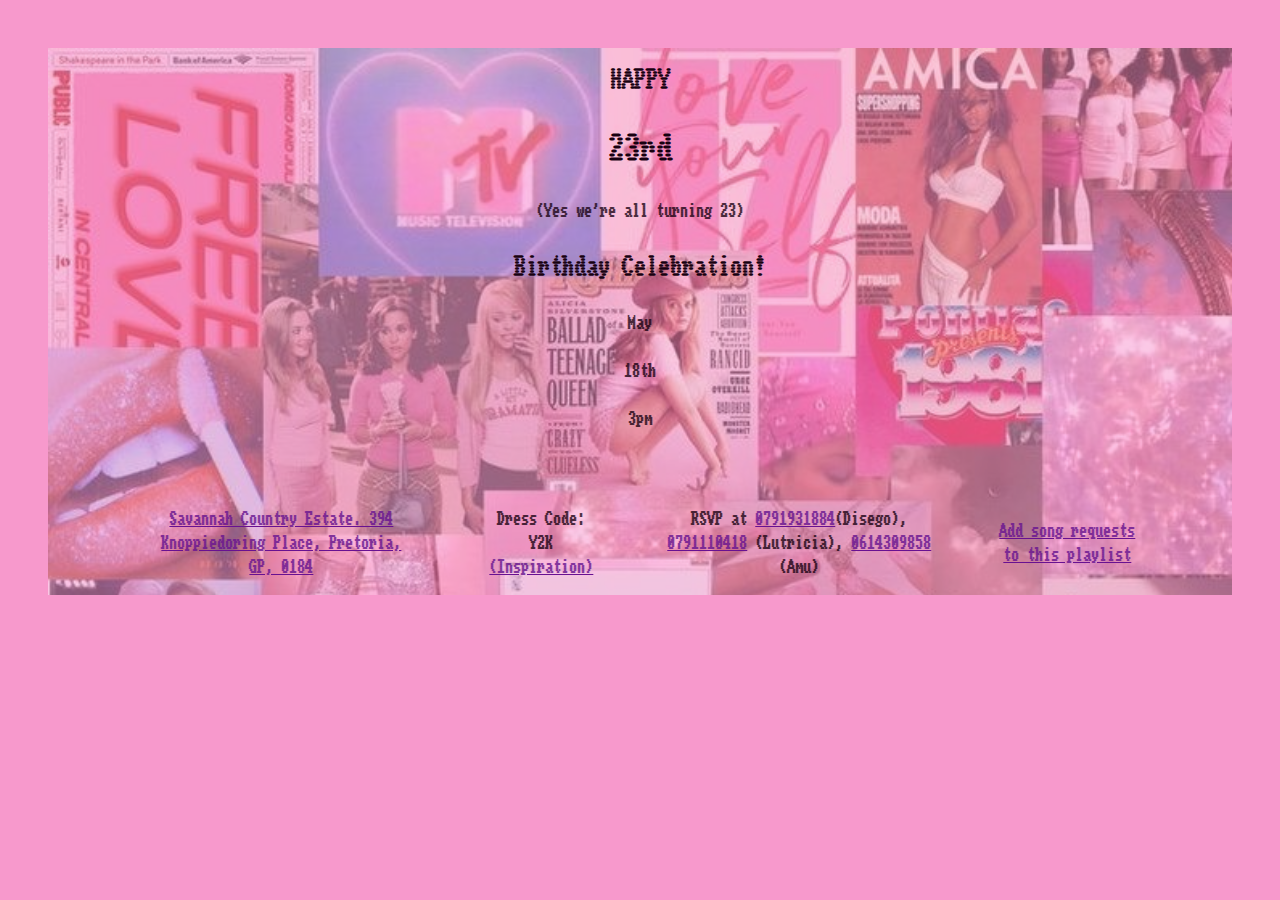
==== birthday.html @ 3f51f491 "Add files via upload" ====
<!DOCTYPE html>
<html lang="en">
    <head>
        <meta charset="UTF-8">
        <meta name="viewport" content="width=device-width, initial-scale=1.0">
        <title>Y2K Party!!</title>
        <link rel="stylesheet" href="birthday.css">
        <link rel="preconnect" href="https://fonts.googleapis.com">
        <link rel="preconnect" href="https://fonts.gstatic.com" crossorigin>
        <link href="https://fonts.googleapis.com/css2?family=Rubik+Bubbles&family=Workbench&display=swap" rel="stylesheet">
    </head>
    <body>
        <div class="y2k-wrap">
            <div class="y2kPic">
            <img class="image-bg" src="y2k.jpg" alt="">    
            </div>
            <div class="y2k-content">
                <div id="main">
                    <section>
                        <h2 id="subtext">HAPPY</h2>
                    </section>
                    <section id="age">
                        <h1 id="bold-age"><strong>23rd</strong></h1>
                        <p>(Yes we're all turning 23)</p>
                    </section>
                    <section>
                        <h2 id="subtext">Birthday Celebration!</h2>
                    </section>
                    <section id="date">
                        <p>May</p>
                        <p id="month">18th</p>
                        <p>3pm</p>
                    </section>
                </div>
                <div id="end">
                    <section id="details">
                        <a id="link" href="https://maps.app.goo.gl/jqdg8rMGbn9ZMuNX9" target="_blank">Savannah Country Estate. 394 Knoppiedoring Place, Pretoria, GP, 0184</a>
                        <p id="theme">Dress Code: Y2K <a id="link" href="https://pin.it/6pymySXWF" target="_blank">(Inspiration)</a></p>
                        <p id="contacts">RSVP at <a href="tel:0791931884">0791931884</a>(Disego), <a href="tel:0791110418">0791110418</a> (Lutricia), <a href="tel:0614309858">0614309858</a> (Amu)</p>
                        <a id="link" href="https://www.youtube.com/playlist?list=PLr6uBvqRZrw15yFeYkweN6Z4vASxfW-F4&jct=kNP3lE8rgXK4UCINasIFBoE6-KMHWg" target="_blank">Add song requests to this playlist</a>
                    </section>
                </div>
            </div>
        </div>
    </body>
</html>
---- birthday.css ----
*,
*::before,
*::after {
    box-sizing: border-box;
}

:root {
    --ff-primary: "Workbench", sans-serif;;
   /*  --ff-secondary: ; */

    --fw-reg: 800;
    --fw-bold: 800;

    --clr-light: #db2662;
    --clr-bgr: #f799cc;
    --clr-accent1: #D17E0A;
    --clr-accent2: #681191;
    --clr-accent3: #5CDF34;

    --fs-h1: 3rem;
    --fs-h2: 2.25rem;
    --fs-h3: 1.25rem;
    --fs-body: 1rem;

    --bs: 0.25em 0.25em 0.75em rgba(94, 4, 67, 0.55),
          0.125em 0.125em 0.25em rgba(99, 7, 76, 0.45); 

}

@media (min-width: 800px) {
    :root {
        --fs-h1: 4.5rem;
        --fs-h2: 3.75rem;
        --fs-h3: 1.5rem;
        --fs-body: 1.125rem;
    }
}

@media (max-width: 1179px){
    .image-bg {
        display: none;
    }
}

@media (min-width: 1180px){
    .y2k-content {
        color: rgba(24, 1, 17)
    }
}

.y2k-content {
    position: relative;
}
.y2k-wrap {
    overflow: hidden;
    position: relative;
}

.image-bg {
    opacity: 0.5;
    position: absolute;
    width: 100%;
    height: auto;
    left: 0;
    top: 0;
}

body {
    background-color: var(--clr-bgr);
    margin: 0;
    font-family: var(--ff-primary);
    color: var(--clr-light);
    display: block;
    padding: 3rem;
}

#details {
    display: flex;
    flex-direction: row;
    justify-content: space-around;
    align-items: center;
    padding-left: 6rem;
    padding-right: 6rem;
    padding-top: 3rem;
    gap: 4rem;
    text-align: center;
    line-height: 1.5rem;
}

#main {
    display: flex;
    flex-direction: column;
    justify-content: center;
    align-items: center;
}

#main * {
    display: flex;
    flex-direction: column;
    justify-content: center;
    align-items: center;
}

a {
    list-style: none;
    color: var(--clr-accent2)
}
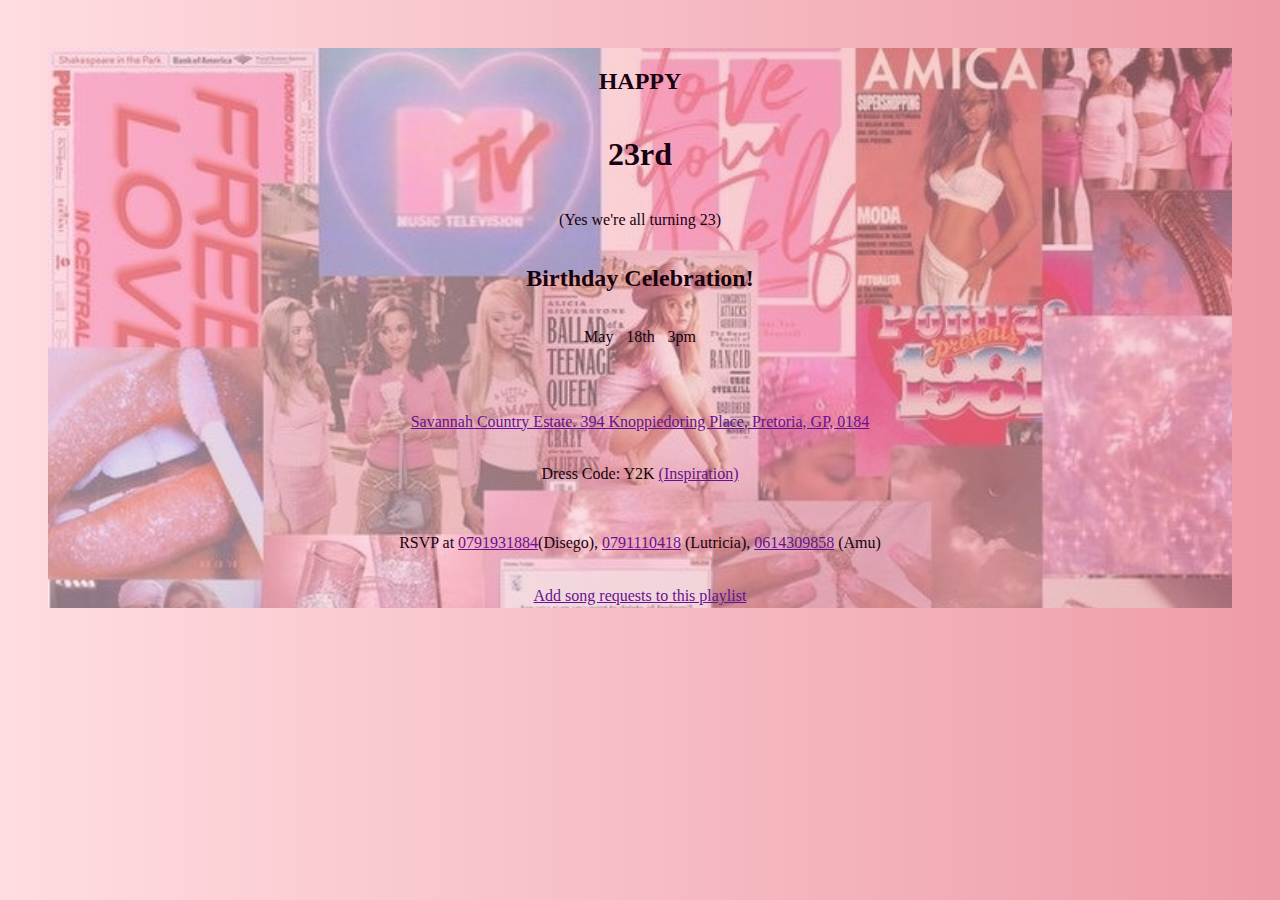
==== commit 2951110f: "new font import" ====
--- a/birthday.html
+++ b/birthday.html
@@ -7,25 +7,30 @@
         <link rel="stylesheet" href="birthday.css">
         <link rel="preconnect" href="https://fonts.googleapis.com">
         <link rel="preconnect" href="https://fonts.gstatic.com" crossorigin>
-        <link href="https://fonts.googleapis.com/css2?family=Rubik+Bubbles&family=Workbench&display=swap" rel="stylesheet">
+        <link href="https://fonts.googleapis.com/css2?family=Shrikhand&display=swap" rel="stylesheet">
     </head>
     <body>
         <div class="y2k-wrap">
             <div class="y2kPic">
             <img class="image-bg" src="y2k.jpg" alt="">    
             </div>
+            <div class="y2kbg">
+                <img class="image-bg2" src="y2k-port.JPG" alt="">
+            </div>
             <div class="y2k-content">
-                <div id="main">
-                    <section>
-                        <h2 id="subtext">HAPPY</h2>
-                    </section>
-                    <section id="age">
-                        <h1 id="bold-age"><strong>23rd</strong></h1>
-                        <p>(Yes we're all turning 23)</p>
-                    </section>
-                    <section>
-                        <h2 id="subtext">Birthday Celebration!</h2>
-                    </section>
+                <div class="main">
+                    <div class="birth">
+                        <section>
+                            <h2 id="subtext">HAPPY</h2>
+                        </section>
+                        <section id="age">
+                            <h1 id="bold-age"><strong>23rd</strong></h1>
+                            <p>(Yes we're all turning 23)</p>
+                        </section>
+                        <section>
+                            <h2 id="subtext">Birthday Celebration!</h2>
+                        </section>
+                    </div>
                     <section id="date">
                         <p>May</p>
                         <p id="month">18th</p>
@@ -34,7 +39,7 @@
                 </div>
                 <div id="end">
                     <section id="details">
-                        <a id="link" href="https://maps.app.goo.gl/jqdg8rMGbn9ZMuNX9" target="_blank">Savannah Country Estate. 394 Knoppiedoring Place, Pretoria, GP, 0184</a>
+                        <a id="link" href="https://www.google.com/maps/place/25%C2%B045'28.0%22S+28%C2%B022'10.0%22E/@-25.7577648,28.3668633,17z/data=!3m1!4b1!4m4!3m3!8m2!3d-25.7577648!4d28.3694382?entry=ttu" target="_blank">Savannah Country Estate. 394 Knoppiedoring Place, Pretoria, GP, 0184</a>
                         <p id="theme">Dress Code: Y2K <a id="link" href="https://pin.it/6pymySXWF" target="_blank">(Inspiration)</a></p>
                         <p id="contacts">RSVP at <a href="tel:0791931884">0791931884</a>(Disego), <a href="tel:0791110418">0791110418</a> (Lutricia), <a href="tel:0614309858">0614309858</a> (Amu)</p>
                         <a id="link" href="https://www.youtube.com/playlist?list=PLr6uBvqRZrw15yFeYkweN6Z4vASxfW-F4&jct=kNP3lE8rgXK4UCINasIFBoE6-KMHWg" target="_blank">Add song requests to this playlist</a>
--- a/birthday.css
+++ b/birthday.css
@@ -5,7 +5,7 @@
 }
 
 :root {
-    --ff-primary: "Workbench", sans-serif;;
+    --ff-primary: "Ultra", serif;
    /*  --ff-secondary: ; */
 
     --fw-reg: 800;
@@ -40,11 +40,50 @@
     .image-bg {
         display: none;
     }
+    .image-bg2 {
+        opacity: 0.5;
+        position: absolute;
+        width: 100%;
+        height: auto;
+        left: 0;
+        top: 0;
+    }
+
 }
 
 @media (min-width: 1180px){
     .y2k-content {
         color: rgba(24, 1, 17)
+    }
+
+    #details {
+        display: flex;
+        flex-direction: row;
+        justify-content: space-around;
+        align-items: center;
+        padding-left: 6rem;
+        padding-right: 6rem;
+        padding-top: 3rem;
+        gap: 4rem;
+        text-align: center;
+        line-height: 1.5rem;
+    }
+
+    .image-bg2{
+        display: none;
+    }
+
+    .main {
+        display: flex;
+        flex-direction: column;
+        justify-content: center;
+        align-items: center;
+    }
+    .main * {
+        display: flex;
+        flex-direction: column;
+        justify-content: center;
+        align-items: center;
     }
 }
 
@@ -66,39 +105,44 @@
 }
 
 body {
-    background-color: var(--clr-bgr);
+    background: #ee9ca7;  /* fallback for old browsers */
+    background: -webkit-linear-gradient(to right, #ffdde1, #ee9ca7);  /* Chrome 10-25, Safari 5.1-6 */
+    background: linear-gradient(to right, #ffdde1, #ee9ca7); /* W3C, IE 10+/ Edge, Firefox 16+, Chrome 26+, Opera 12+, Safari 7+ */
     margin: 0;
     font-family: var(--ff-primary);
-    color: var(--clr-light);
+    color: rgba(24, 1, 17);
     display: block;
     padding: 3rem;
 }
 
 #details {
     display: flex;
-    flex-direction: row;
-    justify-content: space-around;
+    flex-flow: column;
     align-items: center;
-    padding-left: 6rem;
-    padding-right: 6rem;
-    padding-top: 3rem;
-    gap: 4rem;
-    text-align: center;
-    line-height: 1.5rem;
+    justify-content: center;
+    gap: 0.8rem;
 }
 
-#main {
+/* .main {
     display: flex;
     flex-direction: column;
     justify-content: center;
     align-items: center;
-}
+}  */
 
-#main * {
+.birth * {
     display: flex;
     flex-direction: column;
     justify-content: center;
     align-items: center;
+} 
+
+#date {
+    display: flex;
+    flex-direction: row;
+    justify-content: center;
+    align-items: center;
+    gap: 0.8rem;
 }
 
 a {
@@ -106,3 +150,10 @@
     color: var(--clr-accent2)
 }
 
+.subtext {
+ 
+    font-family: "Shrikhand", serif;
+    font-weight: 400;
+    font-style: normal;     
+}
+  
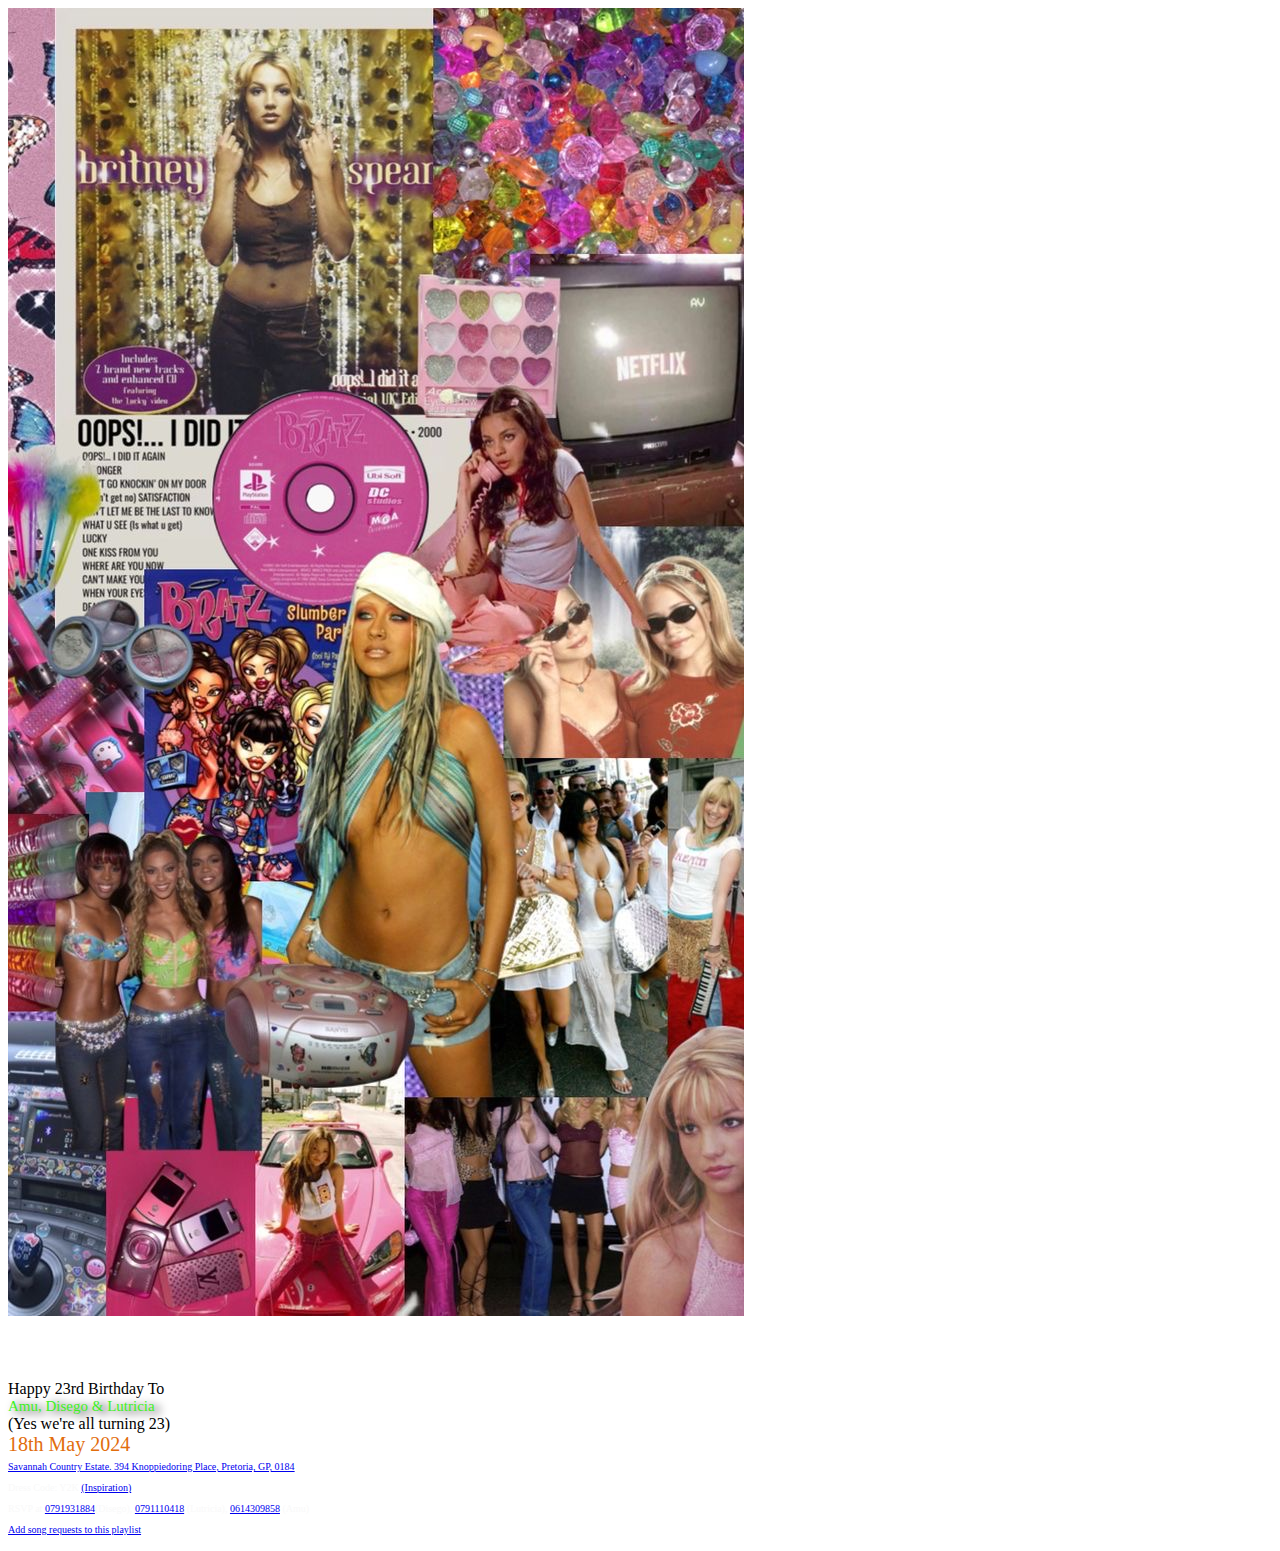
==== commit 4e9a345d: "new invite layout" ====
--- a/birthday.html
+++ b/birthday.html
@@ -4,47 +4,25 @@
         <meta charset="UTF-8">
         <meta name="viewport" content="width=device-width, initial-scale=1.0">
         <title>Y2K Party!!</title>
-        <link rel="stylesheet" href="birthday.css">
+        <link rel="stylesheet" href="style.css">
         <link rel="preconnect" href="https://fonts.googleapis.com">
         <link rel="preconnect" href="https://fonts.gstatic.com" crossorigin>
         <link href="https://fonts.googleapis.com/css2?family=Shrikhand&display=swap" rel="stylesheet">
     </head>
     <body>
-        <div class="y2k-wrap">
-            <div class="y2kPic">
-            <img class="image-bg" src="y2k.jpg" alt="">    
-            </div>
-            <div class="y2kbg">
-                <img class="image-bg2" src="y2k-port.JPG" alt="">
-            </div>
-            <div class="y2k-content">
-                <div class="main">
-                    <div class="birth">
-                        <section>
-                            <h2 id="subtext">HAPPY</h2>
-                        </section>
-                        <section id="age">
-                            <h1 id="bold-age"><strong>23rd</strong></h1>
-                            <p>(Yes we're all turning 23)</p>
-                        </section>
-                        <section>
-                            <h2 id="subtext">Birthday Celebration!</h2>
-                        </section>
-                    </div>
-                    <section id="date">
-                        <p>May</p>
-                        <p id="month">18th</p>
-                        <p>3pm</p>
-                    </section>
-                </div>
-                <div id="end">
-                    <section id="details">
-                        <a id="link" href="https://www.google.com/maps/place/25%C2%B045'28.0%22S+28%C2%B022'10.0%22E/@-25.7577648,28.3668633,17z/data=!3m1!4b1!4m4!3m3!8m2!3d-25.7577648!4d28.3694382?entry=ttu" target="_blank">Savannah Country Estate. 394 Knoppiedoring Place, Pretoria, GP, 0184</a>
-                        <p id="theme">Dress Code: Y2K <a id="link" href="https://pin.it/6pymySXWF" target="_blank">(Inspiration)</a></p>
-                        <p id="contacts">RSVP at <a href="tel:0791931884">0791931884</a>(Disego), <a href="tel:0791110418">0791110418</a> (Lutricia), <a href="tel:0614309858">0614309858</a> (Amu)</p>
-                        <a id="link" href="https://www.youtube.com/playlist?list=PLr6uBvqRZrw15yFeYkweN6Z4vASxfW-F4&jct=kNP3lE8rgXK4UCINasIFBoE6-KMHWg" target="_blank">Add song requests to this playlist</a>
-                    </section>
-                </div>
+        <div id="outershell">
+            <div class="y2k-wrap">
+                <img class="image-bg2" src="images/y2k-port.JPG" alt="">
+                 <ul>
+                    <li id="whiteText">Happy 23rd Birthday To</li>   
+                    <li id="names">Amu, Disego & Lutricia</li>
+                    <li id="whiteText">(Yes we're all turning 23)</li>                        
+                    <li id="date">18th May 2024</li>
+                    <li id="details"><a id="link" href="https://www.google.com/maps/place/25%C2%B045'28.0%22S+28%C2%B022'10.0%22E/@-25.7577648,28.3668633,17z/data=!3m1!4b1!4m4!3m3!8m2!3d-25.7577648!4d28.3694382?entry=ttu" target="_blank">Savannah Country Estate. 394 Knoppiedoring Place, Pretoria, GP, 0184</a></li>   
+                    <li id="details"><p id="theme">Dress Code: Y2K <a id="link" href="https://pin.it/6pymySXWF" target="_blank">(Inspiration)</a></p></li>   
+                    <li id="details"><p id="contacts">RSVP at <a href="tel:0791931884">0791931884</a>(Disego), <a href="tel:0791110418">0791110418</a> (Lutricia), <a href="tel:0614309858">0614309858</a> (Amu)</p></li>
+                    <li id="details"><a id="link" href="https://www.youtube.com/playlist?list=PLr6uBvqRZrw15yFeYkweN6Z4vASxfW-F4&jct=kNP3lE8rgXK4UCINasIFBoE6-KMHWg" target="_blank">Add song requests to this playlist</a></li>
+                </ul>
             </div>
         </div>
     </body>
--- a/style.css
+++ b/style.css
@@ -0,0 +1,48 @@
+.outershell {
+    height: 590px;
+    width: 400px;
+    background-image: url("images/y2k-port.JPG");
+    margin:auto;
+    box-shadow: 10px 10px 10px #CCCCCC;
+}
+
+#y2k-wrap {
+    background: #f13ea1;
+    border-radius: 100px;
+    border: dotted 2px #ff9114;
+    box-shadow: 2px 2px 10px;
+    position: relative;
+    top: 200px;
+    margin-left: 75px;
+    width: 250px;
+    height: 300px;
+    text-align: center;
+}
+
+ul{
+    margin-top: 60px;
+    list-style: none;
+    padding: 0px;
+    font-family: "Ultra", serif
+  }
+
+  #names{
+    font-size: 15px;
+    color: #3cf123;
+    text-shadow: 5px 2px 10px black;
+  }
+
+  #details{
+    color: #f9f9f9;
+    font-size: 10px;
+  }
+  
+  #date{
+    color: #e26d0c;
+    font-size: 20px;
+    padding-bottom: 5px;
+  }
+
+  .image-bg2 {
+    position: relative
+  }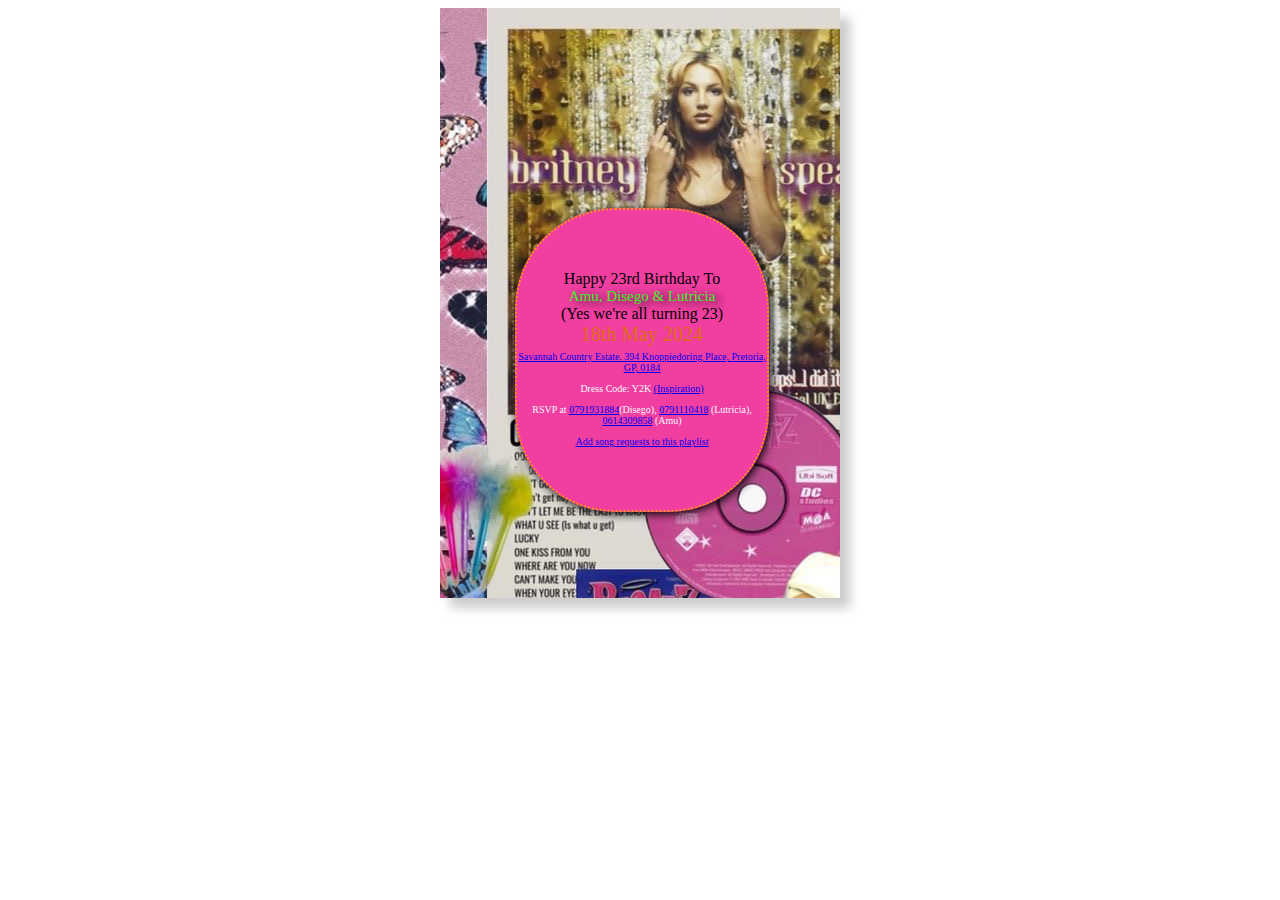
==== commit e6ed5e6a: "image background" ====
--- a/birthday.html
+++ b/birthday.html
@@ -11,8 +11,8 @@
     </head>
     <body>
         <div id="outershell">
-            <div class="y2k-wrap">
-                <img class="image-bg2" src="images/y2k-port.JPG" alt="">
+         <!--    <img class="image-bg2" src="images/y2k-port.JPG" alt=""> -->
+            <div id="y2k-wrap">
                  <ul>
                     <li id="whiteText">Happy 23rd Birthday To</li>   
                     <li id="names">Amu, Disego & Lutricia</li>
--- a/style.css
+++ b/style.css
@@ -1,7 +1,9 @@
-.outershell {
+#outershell {
     height: 590px;
     width: 400px;
-    background-image: url("images/y2k-port.JPG");
+    position: relative; 
+    background: #fc65bd;
+    background-image: url("images/y2k-port.JPG"); 
     margin:auto;
     box-shadow: 10px 10px 10px #CCCCCC;
 }
@@ -11,7 +13,7 @@
     border-radius: 100px;
     border: dotted 2px #ff9114;
     box-shadow: 2px 2px 10px;
-    position: relative;
+    position: absolute;
     top: 200px;
     margin-left: 75px;
     width: 250px;
@@ -43,6 +45,9 @@
     padding-bottom: 5px;
   }
 
-  .image-bg2 {
-    position: relative
-  }+  #outershell .image-bg2 {
+    display: block;
+    object-fit: contain;
+    z-index: 1;
+    opacity: 0.65;
+  } 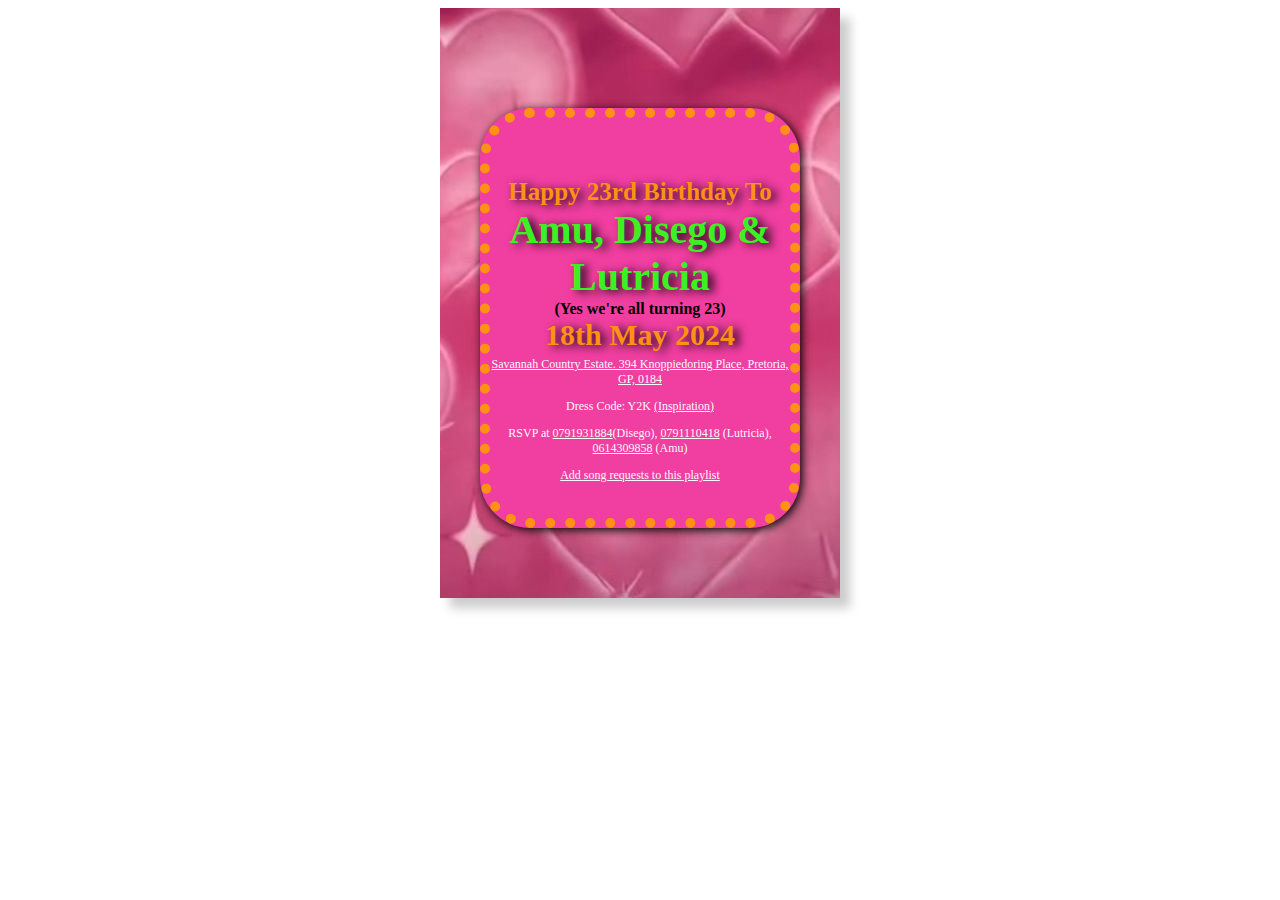
==== commit e5cab091: "modifications" ====
--- a/birthday.html
+++ b/birthday.html
@@ -14,7 +14,7 @@
          <!--    <img class="image-bg2" src="images/y2k-port.JPG" alt=""> -->
             <div id="y2k-wrap">
                  <ul>
-                    <li id="whiteText">Happy 23rd Birthday To</li>   
+                    <li id="intro">Happy 23rd Birthday To</li>   
                     <li id="names">Amu, Disego & Lutricia</li>
                     <li id="whiteText">(Yes we're all turning 23)</li>                        
                     <li id="date">18th May 2024</li>
--- a/style.css
+++ b/style.css
@@ -3,21 +3,21 @@
     width: 400px;
     position: relative; 
     background: #fc65bd;
-    background-image: url("images/y2k-port.JPG"); 
+    background-image: url("images/IMG_3516.jpg"); 
     margin:auto;
     box-shadow: 10px 10px 10px #CCCCCC;
 }
 
 #y2k-wrap {
     background: #f13ea1;
-    border-radius: 100px;
-    border: dotted 2px #ff9114;
+    border-radius: 50px;
+    border: dotted 10px #ff9114;
     box-shadow: 2px 2px 10px;
     position: absolute;
-    top: 200px;
-    margin-left: 75px;
-    width: 250px;
-    height: 300px;
+    top: 100px;
+    margin-left: 40px;
+    width: 300px;
+    height: 400px;
     text-align: center;
 }
 
@@ -25,23 +25,32 @@
     margin-top: 60px;
     list-style: none;
     padding: 0px;
-    font-family: "Ultra", serif
+    font-family: "Ultra", serif;
+    font-weight: 800;
   }
 
+#intro {
+    font-size: 25px;
+    color:#ff9114;
+    text-shadow: 5px 2px 10px black;
+}
+
   #names{
-    font-size: 15px;
+    font-size: 40px;
     color: #3cf123;
     text-shadow: 5px 2px 10px black;
   }
 
   #details{
     color: #f9f9f9;
-    font-size: 10px;
+    font-size: 12px;
+    font-weight: 500;
   }
   
   #date{
-    color: #e26d0c;
-    font-size: 20px;
+    text-shadow: 5px 2px 10px black;
+    color: #ff9114;
+    font-size: 30px;
     padding-bottom: 5px;
   }
 
@@ -50,4 +59,10 @@
     object-fit: contain;
     z-index: 1;
     opacity: 0.65;
-  } +  } 
+
+  a {
+    list-style: none;
+    color: var(--clr-accent2)
+
+}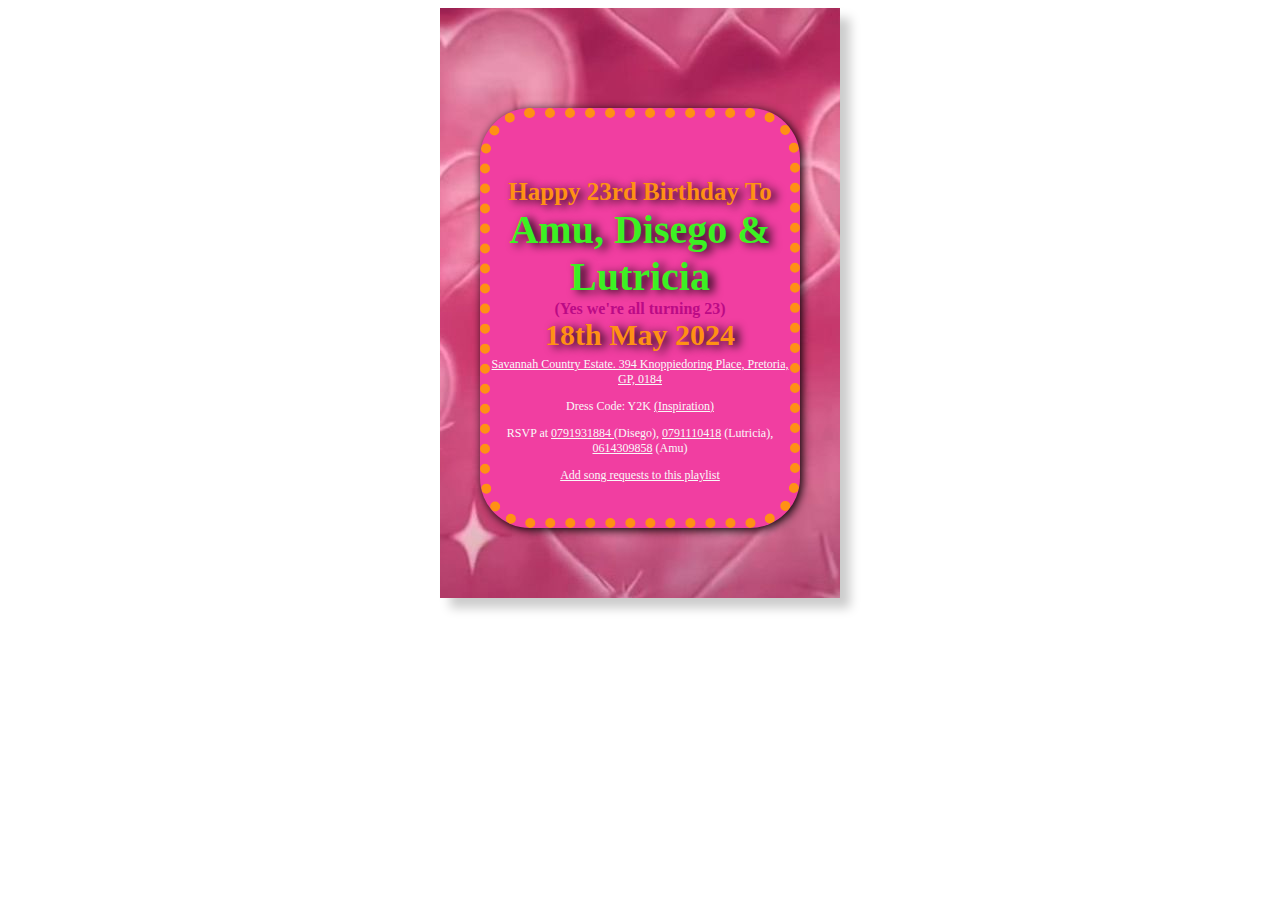
==== commit 5327eea9: "html edit" ====
--- a/birthday.html
+++ b/birthday.html
@@ -20,7 +20,7 @@
                     <li id="date">18th May 2024</li>
                     <li id="details"><a id="link" href="https://www.google.com/maps/place/25%C2%B045'28.0%22S+28%C2%B022'10.0%22E/@-25.7577648,28.3668633,17z/data=!3m1!4b1!4m4!3m3!8m2!3d-25.7577648!4d28.3694382?entry=ttu" target="_blank">Savannah Country Estate. 394 Knoppiedoring Place, Pretoria, GP, 0184</a></li>   
                     <li id="details"><p id="theme">Dress Code: Y2K <a id="link" href="https://pin.it/6pymySXWF" target="_blank">(Inspiration)</a></p></li>   
-                    <li id="details"><p id="contacts">RSVP at <a href="tel:0791931884">0791931884</a>(Disego), <a href="tel:0791110418">0791110418</a> (Lutricia), <a href="tel:0614309858">0614309858</a> (Amu)</p></li>
+                    <li id="details"><p id="contacts">RSVP at <a href="tel:0791931884">0791931884 </a>(Disego), <a href="tel:0791110418"> 0791110418</a> (Lutricia), <a href="tel:0614309858"> 0614309858</a> (Amu)</p></li>
                     <li id="details"><a id="link" href="https://www.youtube.com/playlist?list=PLr6uBvqRZrw15yFeYkweN6Z4vASxfW-F4&jct=kNP3lE8rgXK4UCINasIFBoE6-KMHWg" target="_blank">Add song requests to this playlist</a></li>
                 </ul>
             </div>
--- a/style.css
+++ b/style.css
@@ -65,4 +65,8 @@
     list-style: none;
     color: var(--clr-accent2)
 
+}
+
+#whiteText{
+    color: #bb0a86;
 }